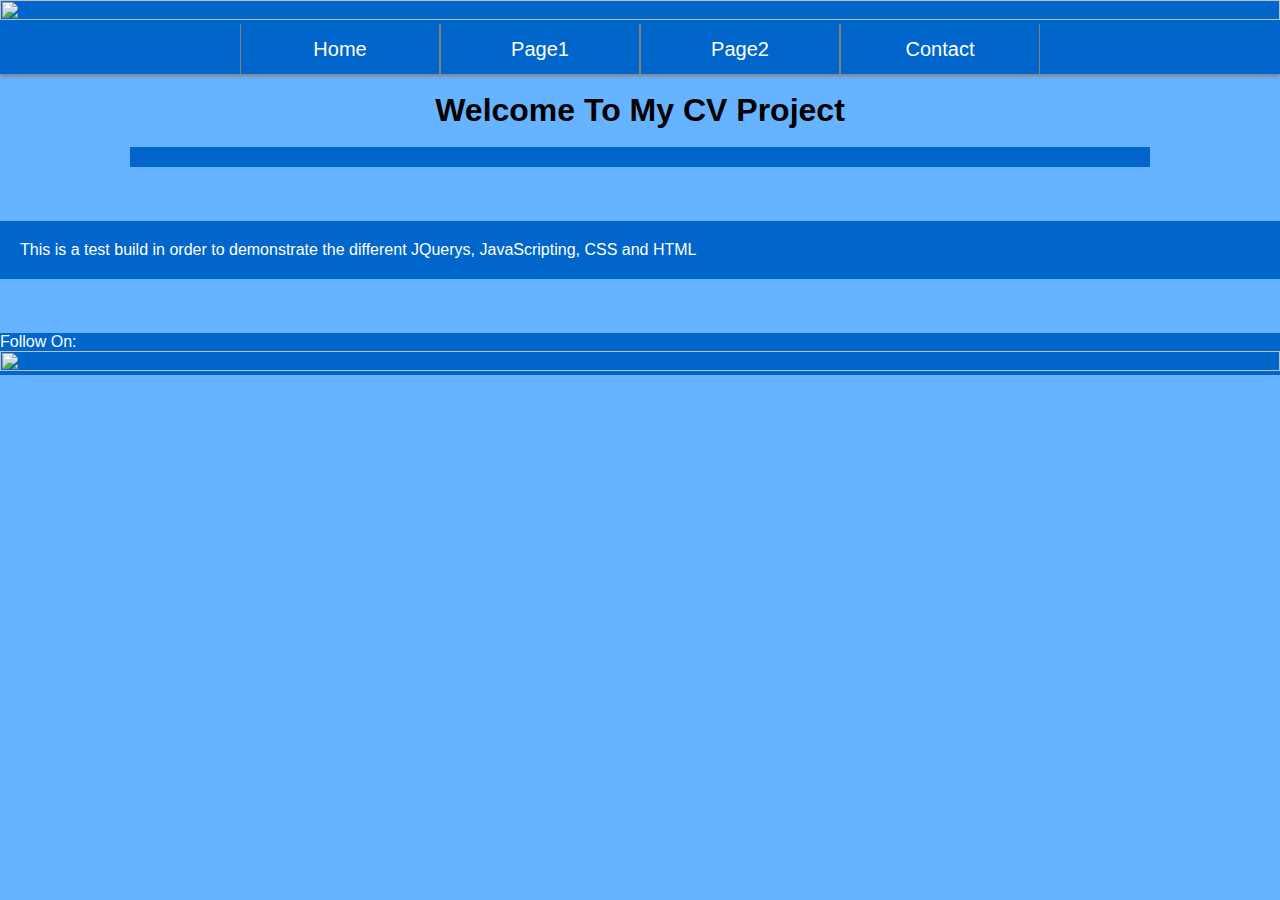
==== index.html @ 0620624a "3" ====
<!DOCTYPE html>
<html>

	<head>
		<title>CV PROJECT</title>
		<link href="Styles/homepage.css" rel="stylesheet"/>
		<meta name="viewport" content="width=device-width initial-scale=1">
		
	</head>

	<body>
		<div id="logo">
			<img src="Image/13.png"/>
		</div>
		
		
		
		<div id="navigation">

			<ul id="navi">
			<li><a href="index.html">Home</a></li>
			<li><a href="page.html">Page1</a></li>
			<li><a href="page.html">Page2</a></li>
			<li><a href="contact.html">Contact</a></li>
			</ul>
		</div>
		
		<br>
		
		<div id="h1">
		<h1> Welcome To My CV Project </h1>
		</div>
		
		<br>
		
		<!-- Jquery -->
		<ul class="rslides">
		<li><img src="Image/b1.jpg" alt=""></li>
		<li><img src="Image/b2.jpg" alt=""></li>
		<li><img src="Image/b3.jpg" alt=""></li>
		</ul>
		
		<script src="http://ajax.googleapis.com/ajax/libs/jquery/1.8.3/jquery.min.js"></script>
		<script src="responsiveslides.min.js"></script>
		
		<script>
		$(function() {
		$(".rslides").responsiveSlides();
		});
		</script>
		
		<br>
		<br>
		<br>
		
		
		<p class="para2"> This is a test build in order to demonstrate the different JQuerys, JavaScripting, CSS and HTML </p>

		<br>
		<br>
		<br>
		
		<div id="social">
		<p> Follow On: </p>
		</div>
		
		<img	src="Image/social.png"	alt="">

		
		
	</body>

	
</html>
---- Styles/homepage.css ----
* {
	margin: 0px;
	padding: 0px;	
}

body {
	background:#66b3ff;
	font-family: arial;
	color: white;

}

#logo, img{
	width:100%;
    height: 100%;
	margin: 0px;
	background:#0066cc;
}

#navigation{
	width:100%; 
	height: 50px;
	background:#0066cc;
	box-shadow: 0px 2px 4px gray;
}

#navi{
	font-family: arial;
	width:	800px; 
	height: 50px;
	display:block; 
	margin-left: auto; 
	margin-right: auto;

}

#navi>li{
	width:198px ;
	list-style-type: none;
	float:left;
	border-right:1px solid gray;
	border-left:1px solid gray;
	
}

#h1{
	text-align: center;
	font: arial;
	color: black;
}

li>a{
	display: block;color:white;
	line-height: 50px;
	text-align: center;
	font-size:20px;
	text-decoration: none;
}

li>a:hover{
	background:#66b3ff; 
	color:#0066cc;
}


@media screen and (max-width:1260px){
	#navigation{
	width:100%; 
	height: 80px;
	background:#0066cc;
	box-shadow: 0px 2px 4px gray;
	}

	#navi{
	font-family: arial;
	width:	800px; 
	height: 80px;
	float:right;

	}

	#navi>li{
	width:200px ;
	list-style-type: none;
	float:left;
	border-right:1px solid gray;
	border-left:1px solid gray;
	
	}

	li>a{
	display: block;color:white;
	line-height: 80px;
	text-align: center;
	font-size:20px;
	text-decoration: none;
	}

	#logo>img{
	width:150px;
	height: 80px;
	float: left;
	}
}

.rslides {
  position: relative;
  list-style: none;
  overflow: hidden;
  width: 1000px;
  padding: 10px;
  display: block;
  margin: 0 auto;
  background:#0066cc;

  }

.rslides li {
  -webkit-backface-visibility: hidden;
  position: absolute;
  display: none;
  width: 1000px;
  left: 0;
  top: 0;

  }

.rslides li:first-child {
  position: relative;
  display: block;
  float: left;
  }

.rslides img {
  display: block;
  height: auto;
  float: left;
  width: 1000px;
  border: 0;

  }


.para2 {
	color:white;
	font: arial;
	padding:20px;
	background:#0066cc;
}

#social {
	background:#0066cc;
	width: 100%;
	height: auto;
	margin: 0;
	

}

.2 img{
    width:100px;
    
}

#formwrap {
	width: 600px;
	border: 5px solid #ccc;
	background-color: #0066cc;
	margin: 50px auto;
	padding; 20px 0;
	
	}
	
form{
	width: 500px;
	margin: 0 auto;
}

label{
	display:block;
	margin: 5px 0 5px 20px;
	font: 18px arial;
	color:#888;
}

input{
	width:250px;
	margin:0 0 0 20px;
}

textarea{
	width:250px;
	margin: 0 0 0 20px;
}

fieldset{
	border: none;
	background-color:#f6f6f6;
	padding:0 0 20px 0;
}

.labelone{
	margin-top:10px;
	
}

.btn{
	width:125px;
}

form h4{
	margin:20px 0 0 30px;
	font:24px arial:
	color:#cdcdcd;
	font-weight: bold;
}
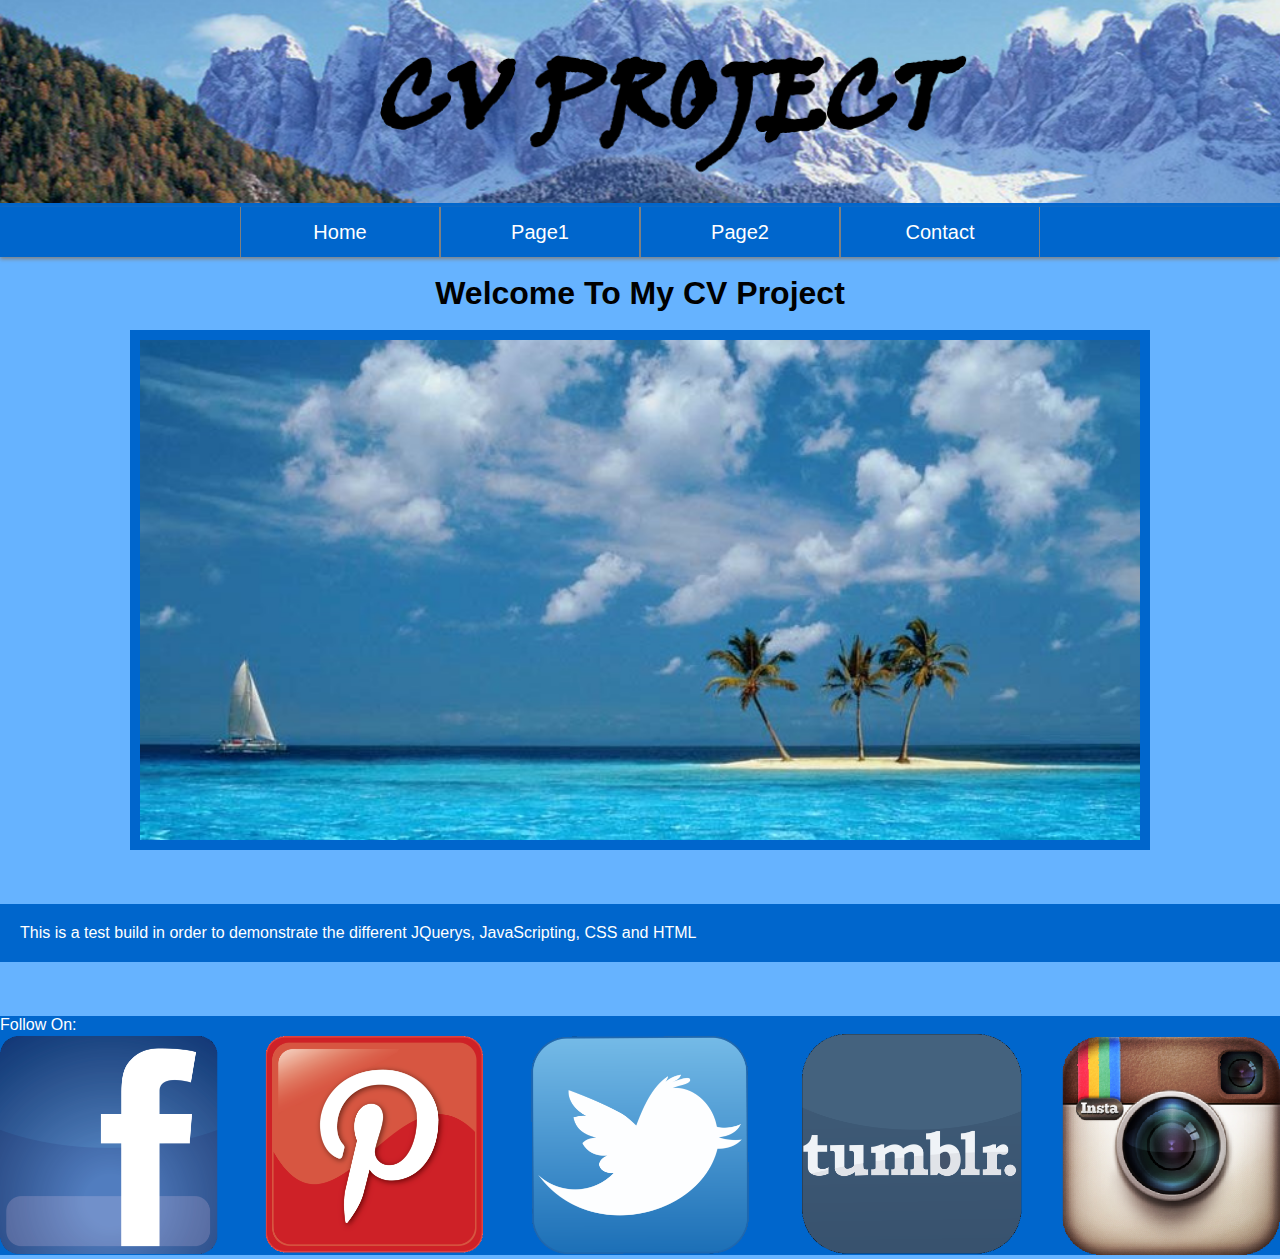
==== commit d92029b0: "5" ====
--- a/index.html
+++ b/index.html
@@ -66,7 +66,7 @@
 		
 		<img	src="Image/social.png"	alt="">
 
-		
+		<script src="index.js"></script>
 		
 	</body>
 
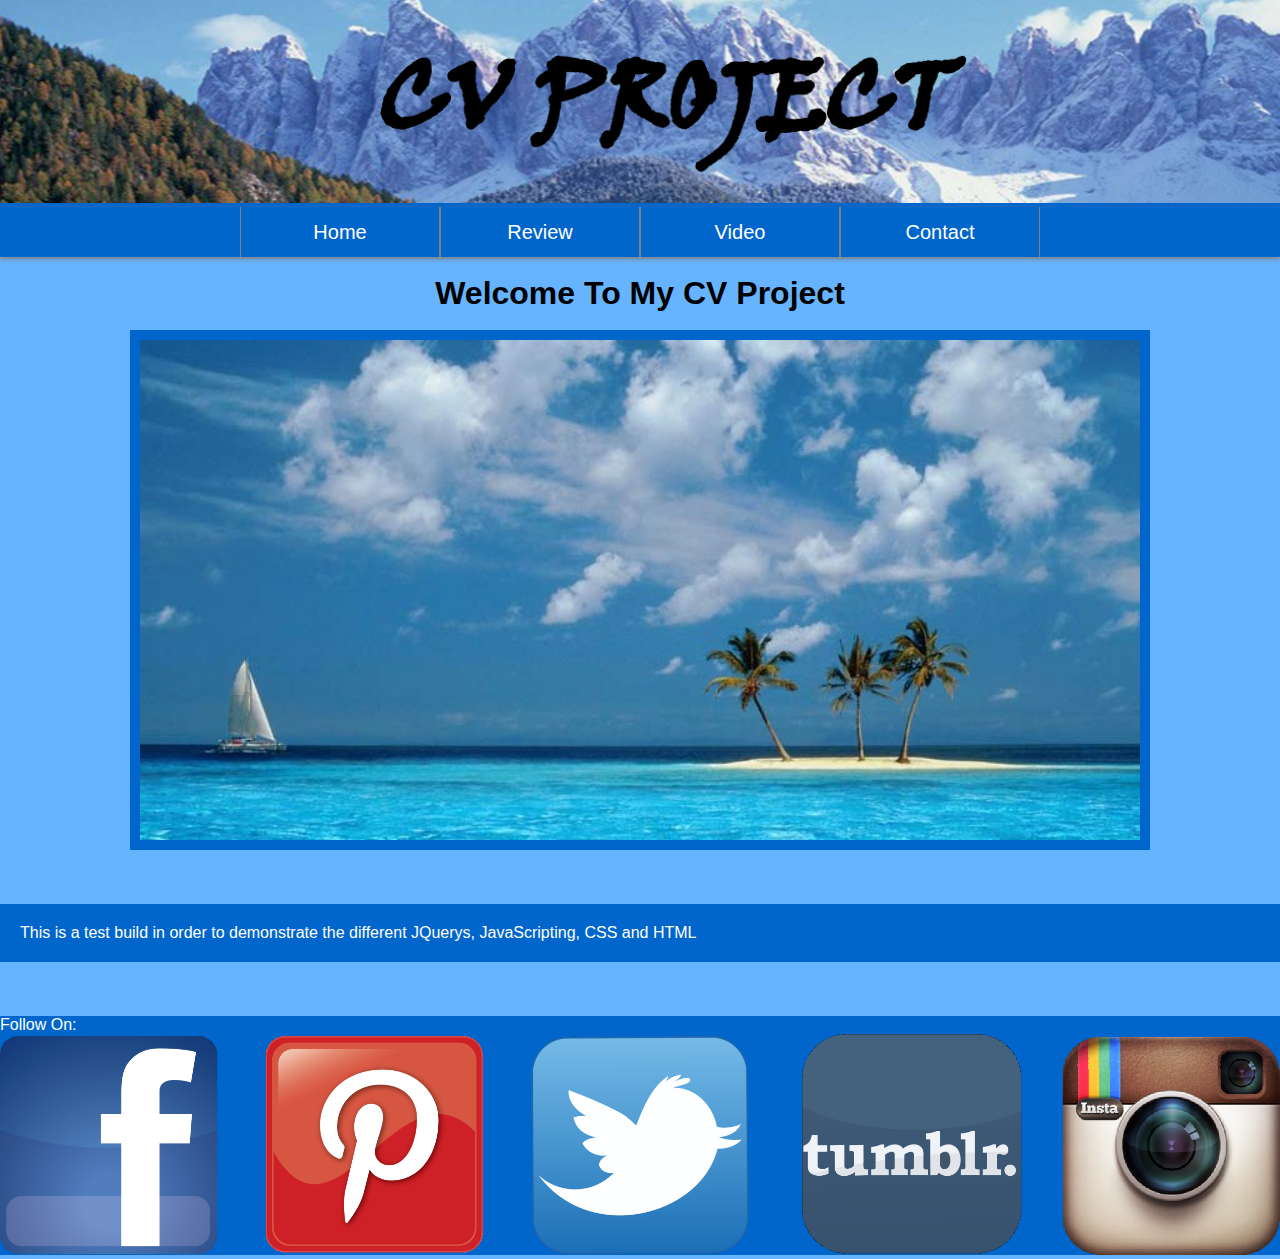
==== commit 4560a032: "10" ====
--- a/index.html
+++ b/index.html
@@ -4,7 +4,7 @@
 	<head>
 		<title>CV PROJECT</title>
 		<link href="Styles/homepage.css" rel="stylesheet"/>
-		<meta name="viewport" content="width=device-width initial-scale=1">
+		<meta name="viewport" content="width=device-width; initial-scale=1.0; maximum-scale=1.0;">
 		
 	</head>
 
@@ -19,8 +19,8 @@
 
 			<ul id="navi">
 			<li><a href="index.html">Home</a></li>
-			<li><a href="page.html">Page1</a></li>
-			<li><a href="page.html">Page2</a></li>
+			<li><a href="review.html">Review</a></li>
+			<li><a href="video.html">Video</a></li>
 			<li><a href="contact.html">Contact</a></li>
 			</ul>
 		</div>
@@ -39,6 +39,7 @@
 		<li><img src="Image/b2.jpg" alt=""></li>
 		<li><img src="Image/b3.jpg" alt=""></li>
 		</ul>
+		
 		
 		<script src="http://ajax.googleapis.com/ajax/libs/jquery/1.8.3/jquery.min.js"></script>
 		<script src="responsiveslides.min.js"></script>
@@ -66,7 +67,9 @@
 		
 		<img	src="Image/social.png"	alt="">
 
-		<script src="index.js"></script>
+			
+				
+
 		
 	</body>
 
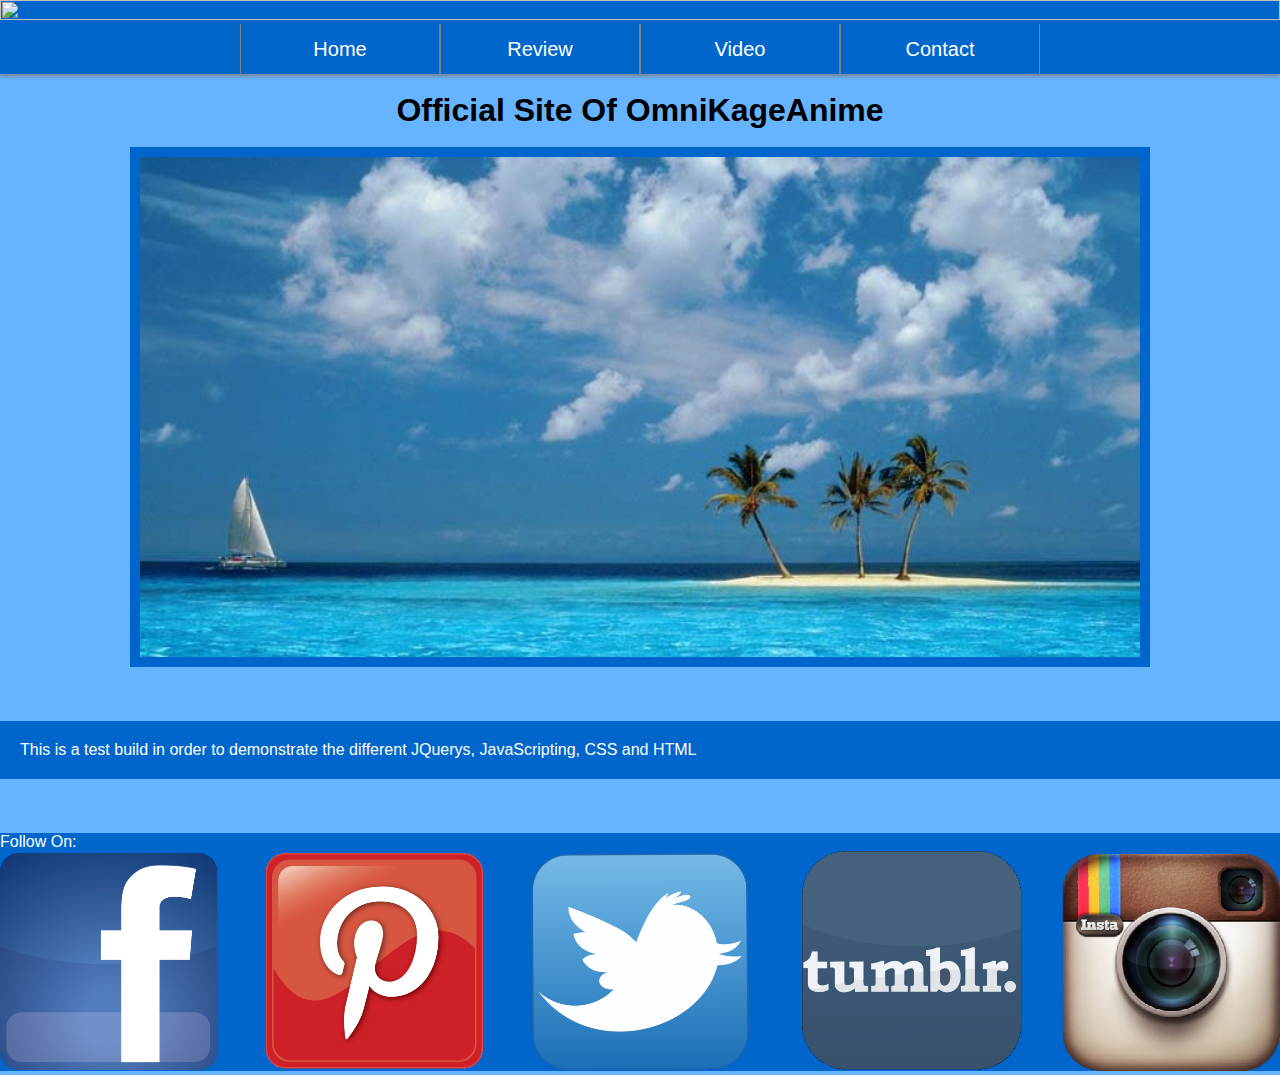
==== commit e49a5679: "16" ====
--- a/index.html
+++ b/index.html
@@ -10,7 +10,7 @@
 
 	<body>
 		<div id="logo">
-			<img src="Image/13.png"/>
+			<img src="Image/banner/3.jpg"/>
 		</div>
 		
 		
@@ -28,7 +28,7 @@
 		<br>
 		
 		<div id="h1">
-		<h1> Welcome To My CV Project </h1>
+		<h1> Official Site Of OmniKageAnime </h1>
 		</div>
 		
 		<br>
